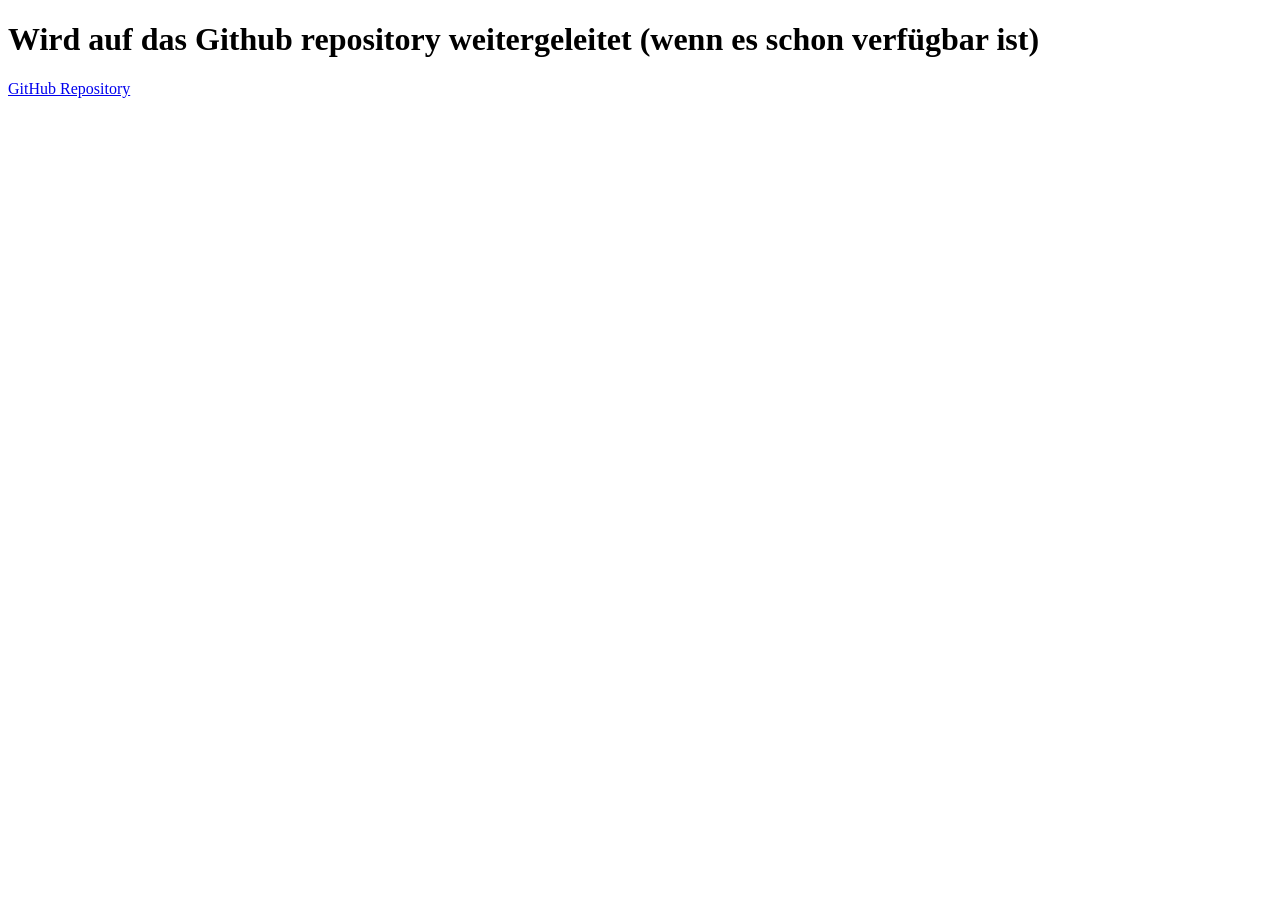
==== Minecraft Mod.Html @ cb13f317 "Initial Commit" ====
<!DOCTYPE html>
<html lang="en">
<head>
    <meta charset="UTF-8">
    <meta name="viewport" content="width=device-width, initial-scale=1.0">
    <title>Document</title>
</head>
<body>
    <h1> Wird auf das Github repository weitergeleitet (wenn es schon verfügbar ist)</h1>
    <a class="github-btn" href="https://github.com/ArnoFeuz/Horrorpriests" target="_blank">
    GitHub Repository
</a>
</body>
</html>
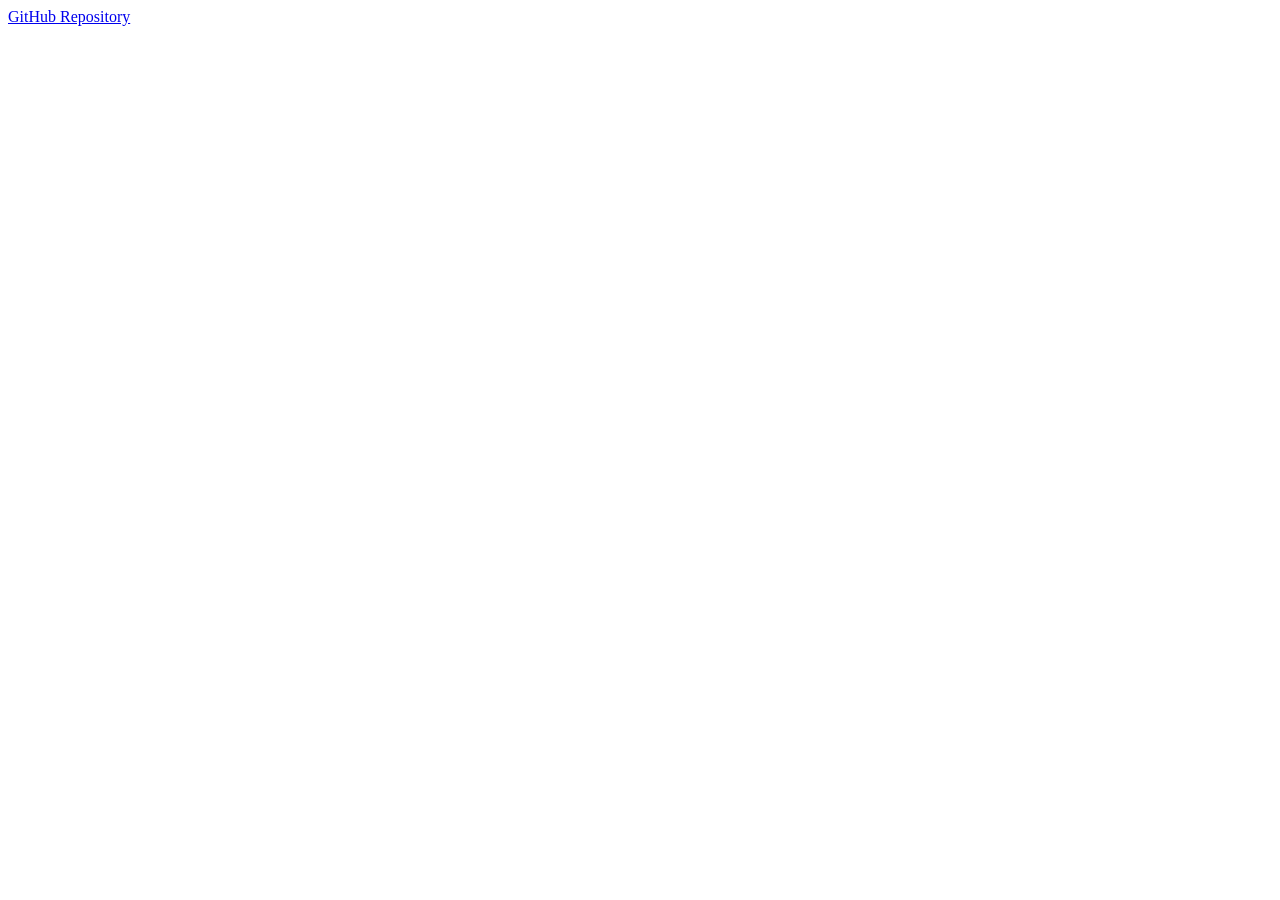
==== commit 5838bed8: "Refactor HTML structure for GitHub link Removed header and title, simplified body structure." ====
--- a/Minecraft Mod.Html
+++ b/Minecraft Mod.Html
@@ -6,9 +6,8 @@
     <title>Document</title>
 </head>
 <body>
-    <h1> Wird auf das Github repository weitergeleitet (wenn es schon verfügbar ist)</h1>
     <a class="github-btn" href="https://github.com/ArnoFeuz/Horrorpriests" target="_blank">
     GitHub Repository
 </a>
 </body>
-</html>+</html>
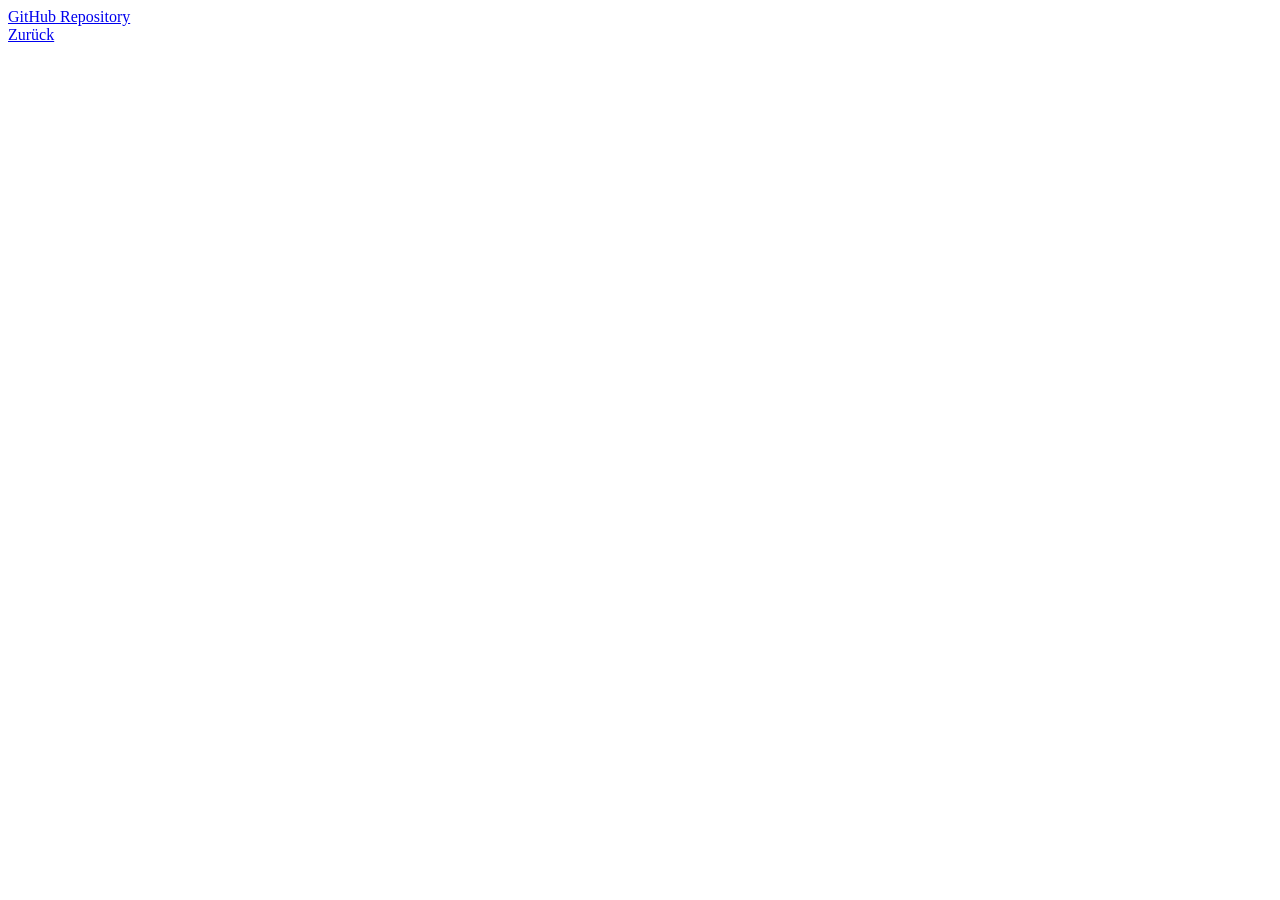
==== commit 3a330277: "reupload of all files" ====
--- a/Minecraft Mod.Html
+++ b/Minecraft Mod.Html
@@ -9,5 +9,9 @@
     <a class="github-btn" href="https://github.com/ArnoFeuz/Horrorpriests" target="_blank">
     GitHub Repository
 </a>
+<br>
+<a class="github-btn" href="index.html" target="_blank">
+    Zurück
+</a>
 </body>
 </html>
